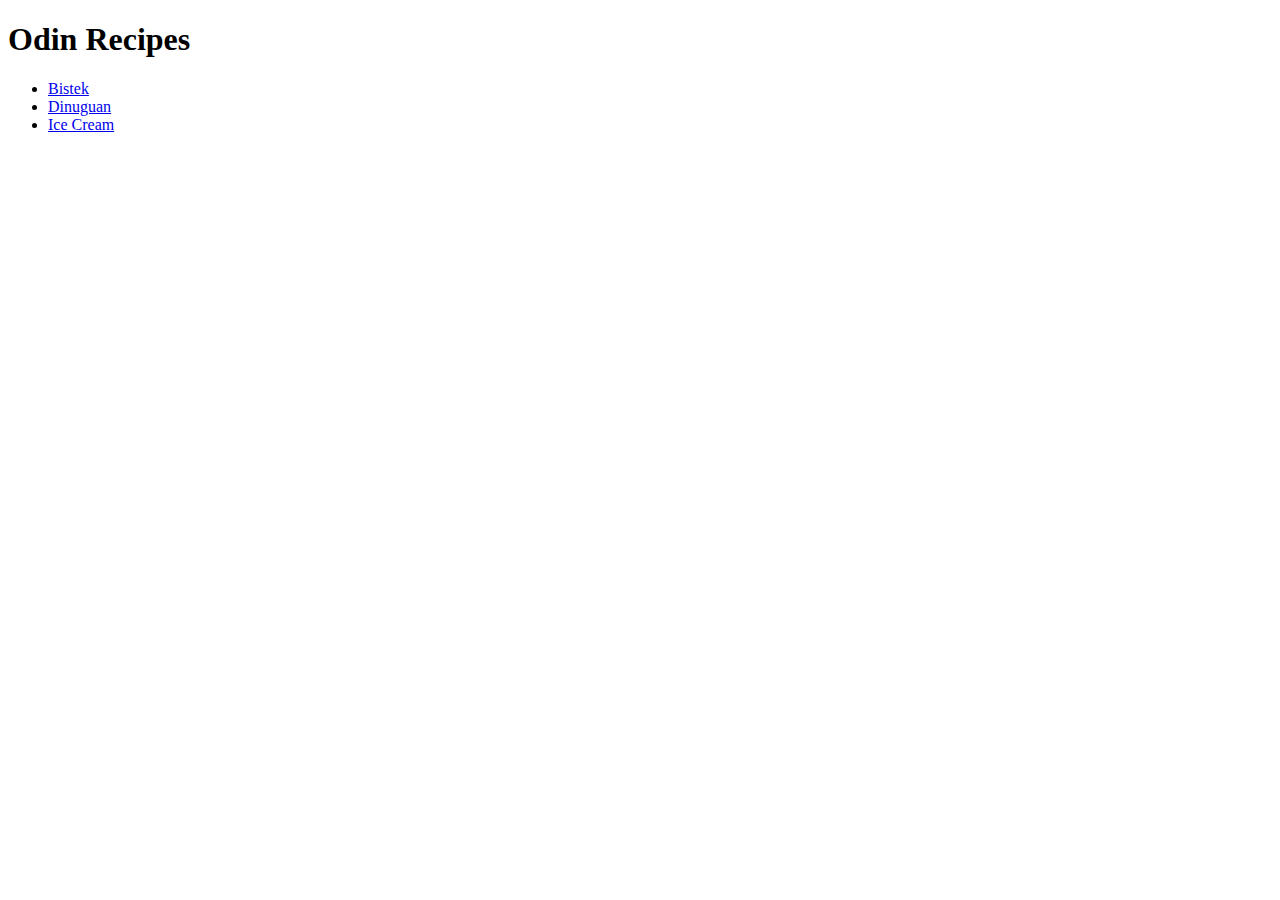
==== index.html @ 3b665793 "Initial Commit" ====
<!DOCTYPE html>
<html lang="en">
<head>
    <meta charset="UTF-8">
    <meta http-equiv="X-UA-Compatible" content="IE=edge">
    <meta name="viewport" content="width=device-width, initial-scale=1.0">
    <title>Document</title>
</head>
<body>
    <h1>Odin Recipes</h1>
    <ul>
    
        <li><a href="recipes/bistek.html">Bistek</a></li>  
        <li><a href="recipes/dinuguan.html">Dinuguan</a></li>
        <li><a href="recipes/icecream.html">Ice Cream</a></li>
    </ul>
</body>
</html>
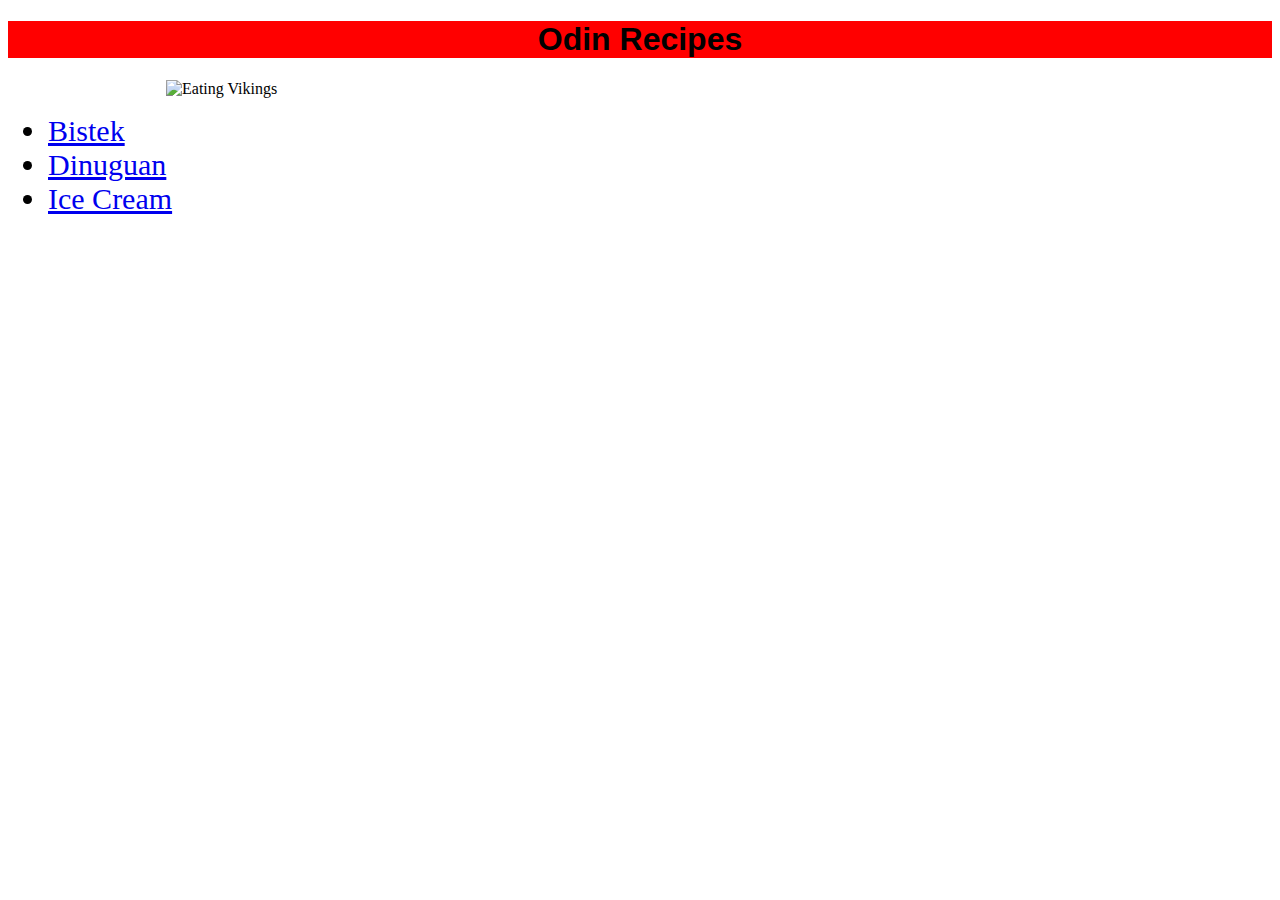
==== commit da042112: "Added css" ====
--- a/index.html
+++ b/index.html
@@ -5,11 +5,13 @@
     <meta http-equiv="X-UA-Compatible" content="IE=edge">
     <meta name="viewport" content="width=device-width, initial-scale=1.0">
     <title>Document</title>
+    <link rel="stylesheet" href="styles.css">
 </head>
 <body>
     <h1>Odin Recipes</h1>
+    <img src="https://blog.vkngjewelry.com/wp-content/uploads/2019/04/Viking-diet.jpg" alt="Eating Vikings" id="eat">
+   
     <ul>
-    
         <li><a href="recipes/bistek.html">Bistek</a></li>  
         <li><a href="recipes/dinuguan.html">Dinuguan</a></li>
         <li><a href="recipes/icecream.html">Ice Cream</a></li>
--- a/styles.css
+++ b/styles.css
@@ -0,0 +1,19 @@
+/* Styles */
+
+h1 {
+    text-align: center;
+    background-color: red;
+    font-family: "Fantasy", Arial, sans-serif;
+}
+
+li {
+    font-size: 30px;
+   }
+
+#eat {
+    height: auto;
+    width: 75%;
+    display: block;
+    margin-left: auto;
+    margin-right: auto;
+}  